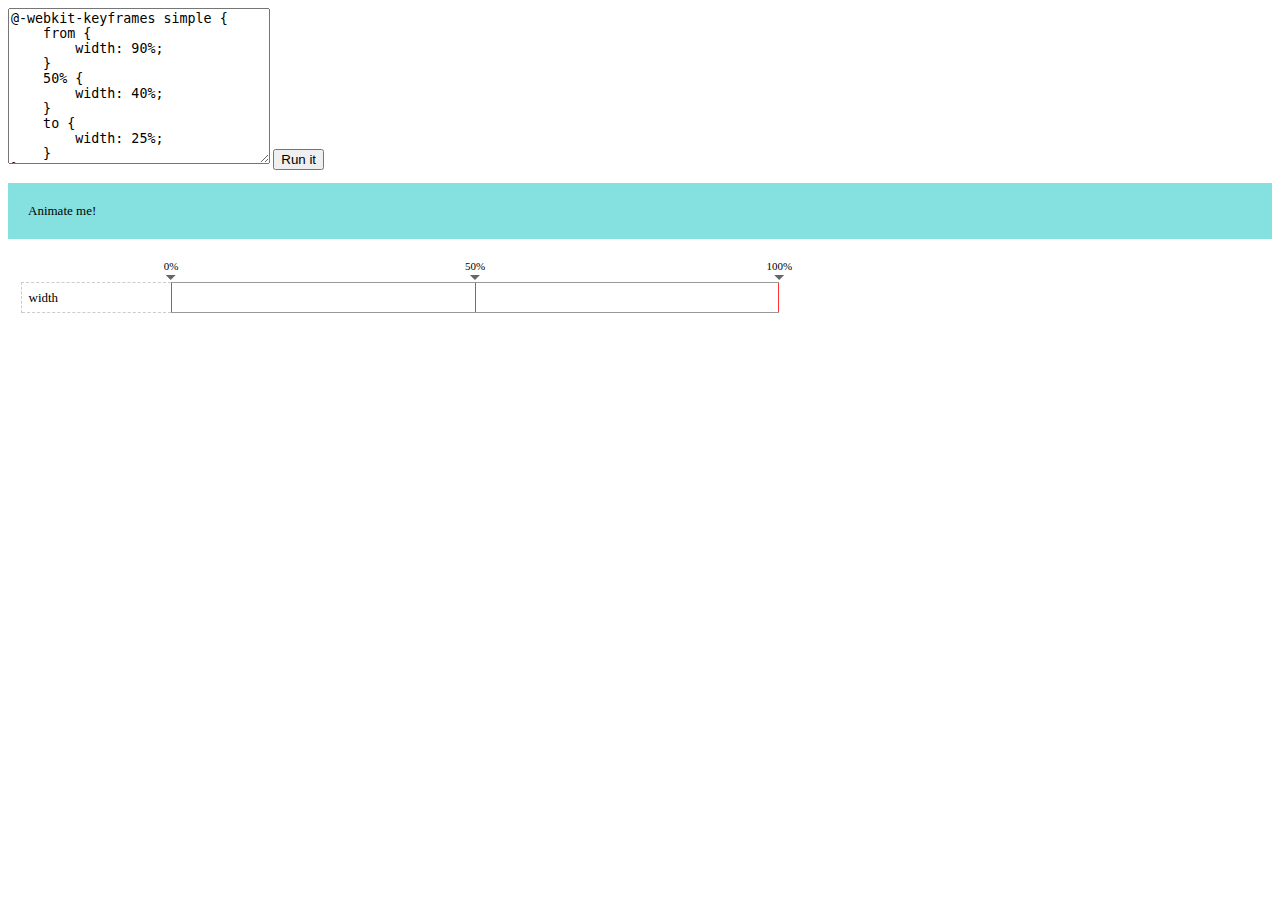
==== playground/keyframes/index.html @ 145e0bca "Mucking around with keyframes" ====
<!DOCTYPE html>
<html>
<head>
    <meta charset="utf-8">
    <title>Keyframes test</title>
    <link rel="stylesheet" href="keyframes.css">
    <link rel="stylesheet" href="index.css">
</head>
<body>
    <textarea id="input-css" cols="30" rows="10">
@-webkit-keyframes simple {
    from {
        width: 90%;
    }
    50% {
        width: 40%;
    }
    to {
        width: 25%;
    }
}
    </textarea>
    <button id="parse-submit">Run it</button>
    <pre id="parse-result"></pre>

    <div id="animate-me">Animate me!</div>
    <div id="main-container">

        <!-- temp -->
        <div class="kfa-container">
            <div class="kfa-properties">
                <ul class="kfa-properties-list">
                    <!-- vertical list of properties being animated -->
                    <li>width</li>
                </ul>
            </div>
            <div class="kfa-timeline">
                <div class="kfa-header">
                    <!-- % marker text -->
                    <span class="kfa-marker" style="left:0%;">0%</span>
                    <span class="kfa-marker" style="left:50%;">50%</span>
                    <span class="kfa-marker" style="left:100%;">100%</span>
                </div>
                <ul class="kfa-timeline-list">
                    <li data-property="width">
                        <span class="kfa-marker" style="left:0%;"></span>
                        <span class="kfa-marker" style="left:50%;"></span>
                        <span class="kfa-marker" style="left:100%;"></span>
                    </li>
                </ul>
            </div>
        </div>
        <!-- end temp -->

    </div>

    <script src="../lib/css-parse.js"></script>
    <script src="keyframes.js"></script>
    <script src="index.js"></script>
</body>
</html>
---- playground/keyframes/keyframes.css ----
.kfa-container {
    display: table;
    width: 60%;
}
.kfa-properties, .kfa-timeline {
    display: table-cell;
    vertical-align: top;
}
.kfa-properties {
    padding-top: 30px;
    width: 150px;
}
.kfa-properties-list {
    border: 0 dashed #ccc;
    border-width: 1px 0 0 1px;
    list-style: none;
    margin: 0;
    padding: 0;
}
.kfa-properties-list li {
    border-bottom: 1px dashed #ccc;
    box-sizing: border-box;
    height: 30px;
    line-height: 29px;
    padding-left: 0.5em;
}

.kfa-timeline .kfa-header {
    height: 30px;
    position: relative;
}
.kfa-marker {
    position: absolute;
}
.kfa-header .kfa-marker {
    border-radius: 5px;
    bottom: 0;
    box-sizing: border-box;
    cursor: pointer;
    font-size: 11px;
    height: 26px;
    padding: 4px;
    -webkit-transform: translate(-50%, 0);
}
.kfa-header .kfa-marker:hover {
    background: #ff9;
}
.kfa-header .kfa-marker::after {
    content: '';
    border: 5px solid transparent;
    border-top-color: #666;
    bottom: -3px;
    height: 0;
    left: 50%;
    margin-left: -5px;
    position: absolute;
    width: 0;
}
.kfa-timeline-list {
    border: 0 solid #999;
    border-width: 1px 1px 0 1px;
    list-style: none;
    margin: 0;
    padding: 0;
}
.kfa-timeline-list li {
    border-bottom: 1px solid #999;
    box-sizing: border-box;
    height: 30px;
    line-height: 29px;
    margin-left: -1px;
    position: relative;
}
.kfa-timeline-list .kfa-marker {
    background-color: #f33;
    width: 1px;
    height: 100%;
}
---- playground/keyframes/index.css ----
body {
    font: 13px 'Lucida Grande';
}
#animate-me {
    padding: 20px;
    background-color: hsl(180, 60%, 70%);

    -webkit-animation-duration: 1s;
    -webkit-animation-fill-mode: both;
    animation-duration: 1s;
    animation-fill-mode: both;
}
.kfa-container {
    margin: 1em;
}
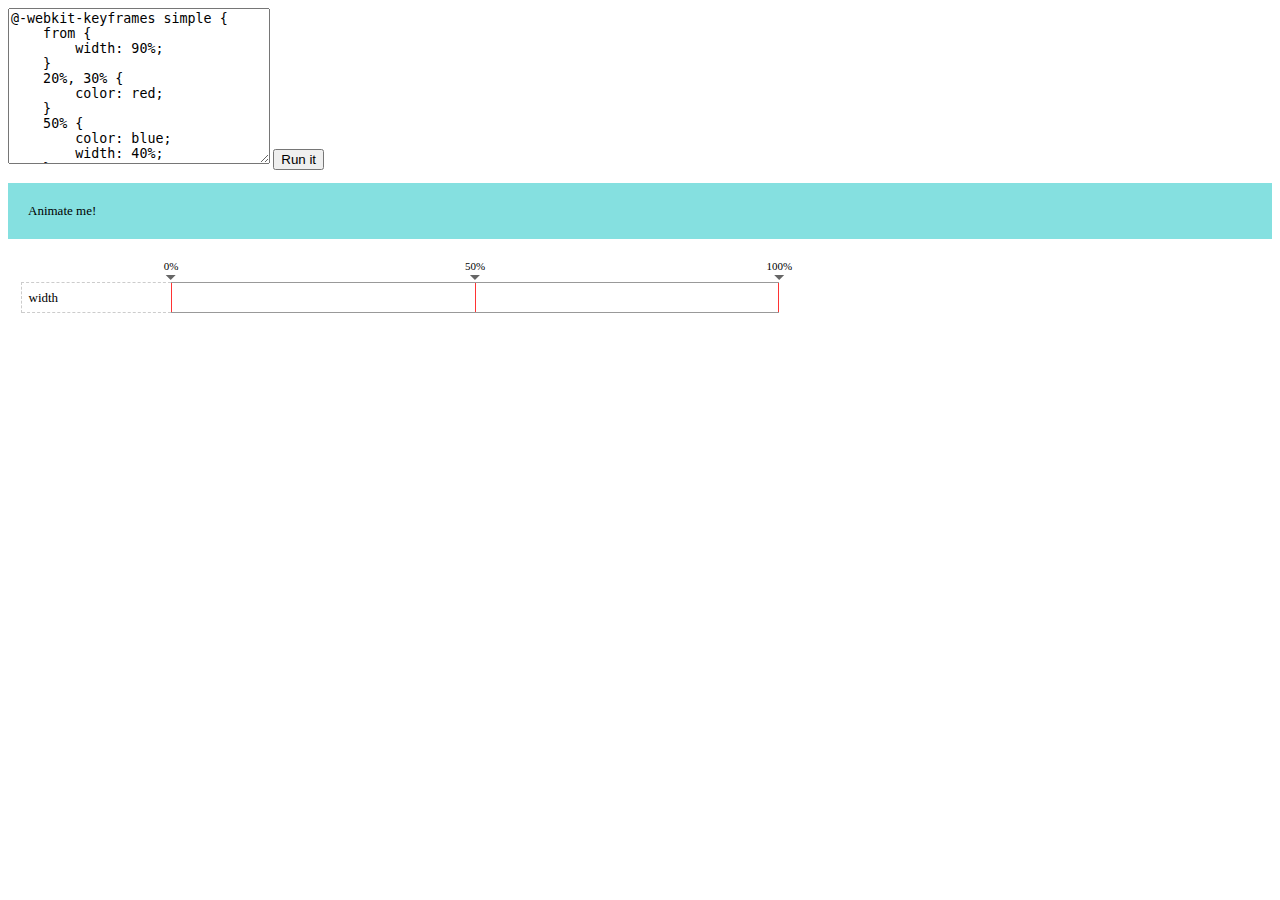
==== commit a535eb69: "Handle timeline drag, plus a bug fix for multiple % values" ====
--- a/playground/keyframes/index.html
+++ b/playground/keyframes/index.html
@@ -12,7 +12,11 @@
     from {
         width: 90%;
     }
+    20%, 30% {
+        color: red;
+    }
     50% {
+        color: blue;
         width: 40%;
     }
     to {
@@ -55,6 +59,7 @@
     </div>
 
     <script src="../lib/css-parse.js"></script>
+    <script src="../lib/put.js"></script>
     <script src="keyframes.js"></script>
     <script src="index.js"></script>
 </body>
